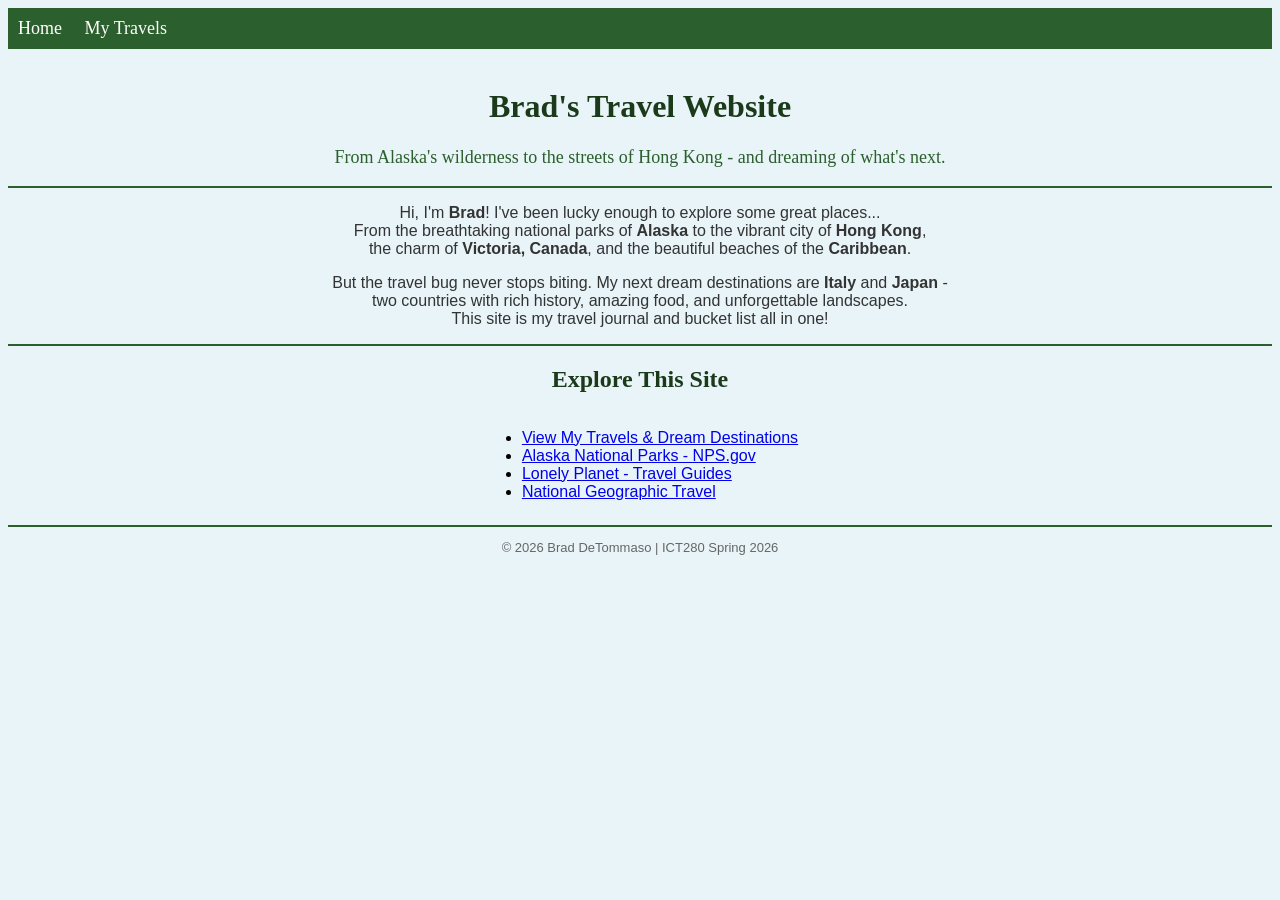
==== index.html @ cc438b67 "Update HTML files and README.md" ====
<!DOCTYPE html>
<html lang="en">
<head>
   <title>Brad's Travel Website</title>
</head>
<body bgcolor="#e8f4f8">

   <!-- Navigation Bar -->
   <table width="100%" bgcolor="#2c5f2e" cellpadding="10" cellspacing="0">
      <tr>
         <td>
            <font color="white" size="4">
               <a href="index.html" style="color:white; text-decoration:none;">Home</a>
               &nbsp;&nbsp;&nbsp;
               <a href="html/project2.html" style="color:white; text-decoration:none;">My Travels</a>
            </font>
         </td>
      </tr>
   </table>

   <!-- Header -->
   <div align="center">
      <br>
      <font face="Georgia" color="#1a3a1a">
         <h1>Brad's Travel Website</h1>
      </font>
      <font face="Georgia" color="#2c5f2e" size="4">
         <p>From Alaska's wilderness to the streets of Hong Kong - and dreaming of what's next.</p>
      </font>
   </div>

   <hr color="#2c5f2e">

   <!-- Intro Section -->
   <div align="center">
      <font face="Arial" color="#333333" size="3">
         <p>
            Hi, I'm <b>Brad</b>! I've been lucky enough to explore some great places...<br>
            From the breathtaking national parks of <b>Alaska</b> to the vibrant city of <b>Hong Kong</b>,<br>
            the charm of <b>Victoria, Canada</b>, and the beautiful beaches of the <b>Caribbean</b>.
         </p>
         <p>
            But the travel bug never stops biting. My next dream destinations are <b>Italy</b> and <b>Japan</b> -<br>
            two countries with rich history, amazing food, and unforgettable landscapes.<br>
            This site is my travel journal and bucket list all in one!
         </p>
      </font>
   </div>

   <hr color="#2c5f2e">

   <!-- Quick Links -->
   <div align="center">
      <font face="Georgia" color="#1a3a1a">
         <h2>Explore This Site</h2>
      </font>
      <font face="Arial" size="3">
         <ul style="text-align:left; display:inline-block;">
            <li><a href="html/project2.html">View My Travels &amp; Dream Destinations</a></li>
            <li><a href="https://www.nps.gov/state/ak/index.htm" target="_blank">Alaska National Parks - NPS.gov</a></li>
            <li><a href="https://www.lonelyplanet.com" target="_blank">Lonely Planet - Travel Guides</a></li>
            <li><a href="https://www.nationalgeographic.com/travel" target="_blank">National Geographic Travel</a></li>
         </ul>
      </font>
   </div>

   <hr color="#2c5f2e">

   <!-- Footer -->
   <div align="center">
      <font face="Arial" color="#666666" size="2">
         <p>&copy; 2026 Brad DeTommaso | ICT280 Spring 2026</p>
      </font>
   </div>

</body>
</html>
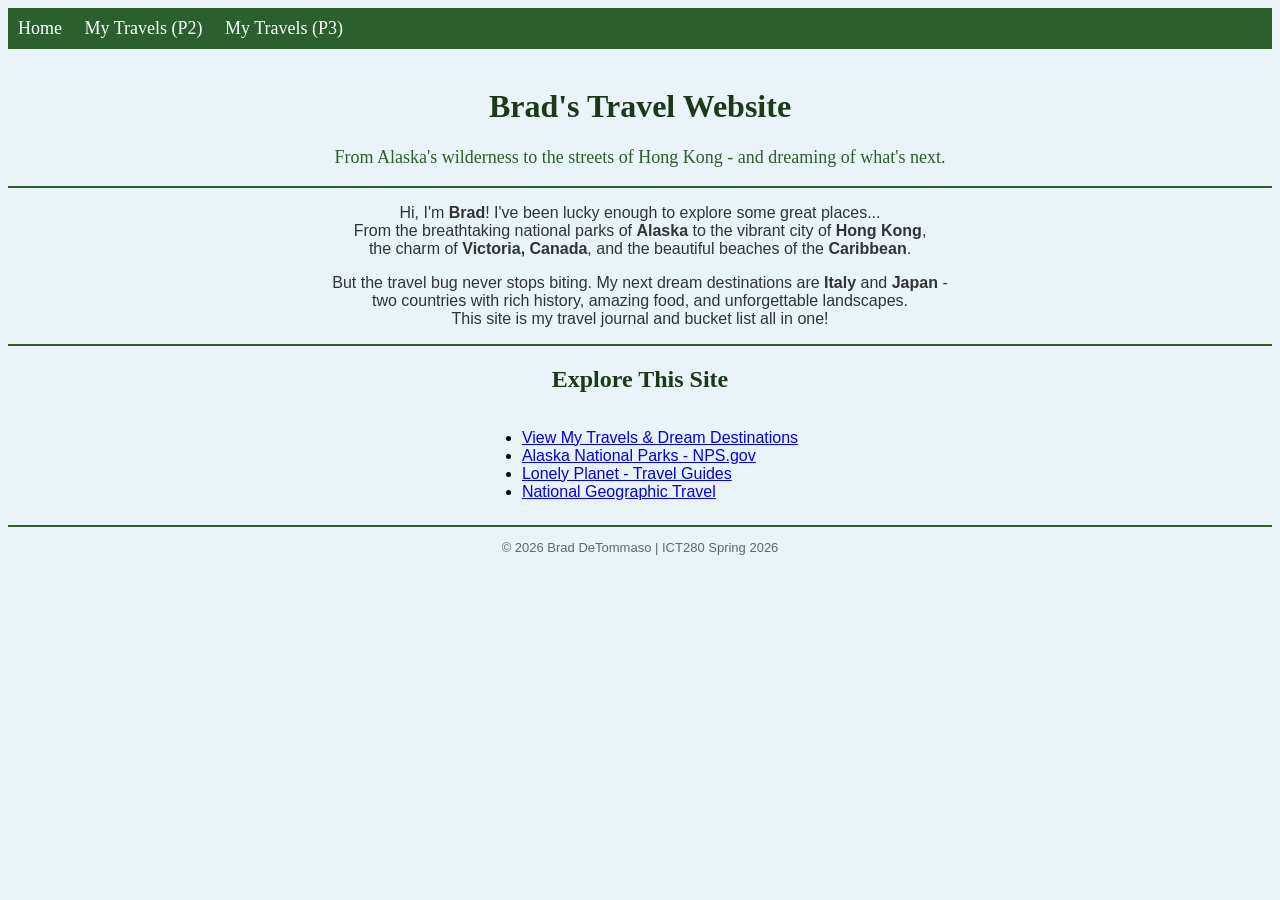
==== commit 4f741f86: "updated index.html" ====
--- a/index.html
+++ b/index.html
@@ -12,7 +12,9 @@
             <font color="white" size="4">
                <a href="index.html" style="color:white; text-decoration:none;">Home</a>
                &nbsp;&nbsp;&nbsp;
-               <a href="html/project2.html" style="color:white; text-decoration:none;">My Travels</a>
+               <a href="html/project2.html" style="color:white; text-decoration:none;">My Travels (P2)</a>
+               &nbsp;&nbsp;&nbsp;
+               <a href="html/project3.html" style="color:white; text-decoration:none;">My Travels (P3)</a>
             </font>
          </td>
       </tr>
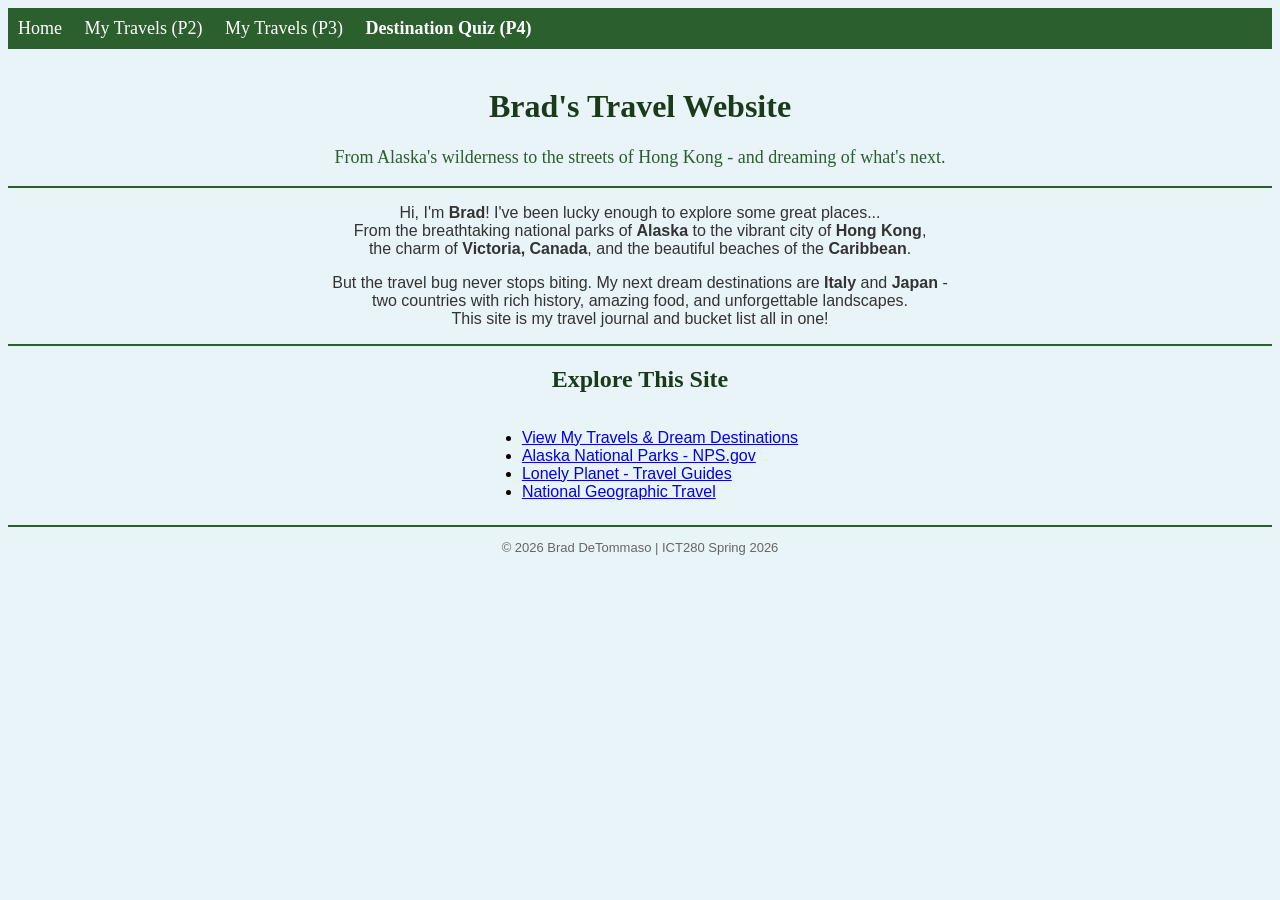
==== commit 2e290e36: "Project 4 updates" ====
--- a/index.html
+++ b/index.html
@@ -15,6 +15,8 @@
                <a href="html/project2.html" style="color:white; text-decoration:none;">My Travels (P2)</a>
                &nbsp;&nbsp;&nbsp;
                <a href="html/project3.html" style="color:white; text-decoration:none;">My Travels (P3)</a>
+               &nbsp;&nbsp;&nbsp;
+               <a href="project4/project4.html" style="color:white; text-decoration:none; font-weight:bold;">Destination Quiz (P4)</a>
             </font>
          </td>
       </tr>
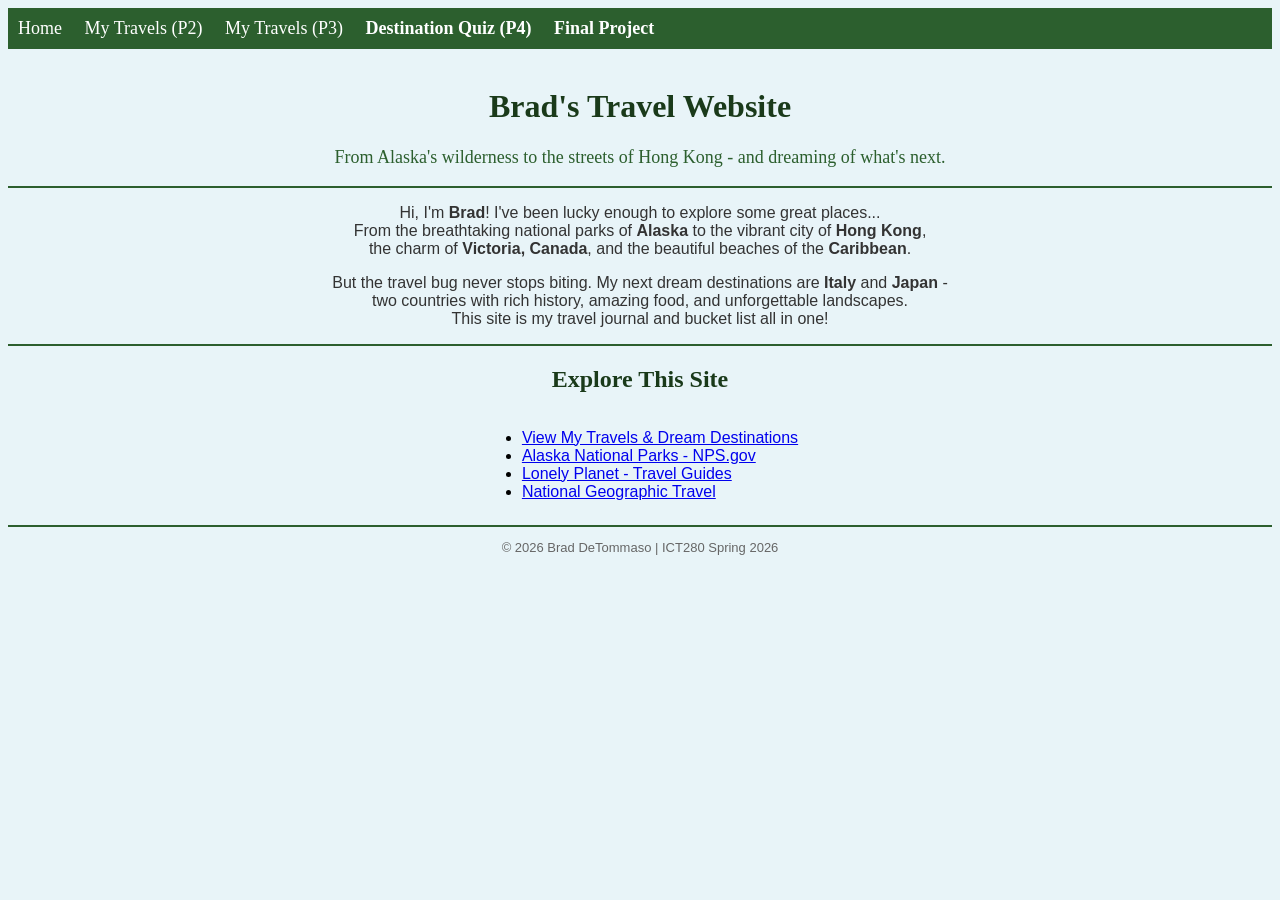
==== commit 32b14b1e: "Upload Final Project and updated html files" ====
--- a/index.html
+++ b/index.html
@@ -16,7 +16,9 @@
                &nbsp;&nbsp;&nbsp;
                <a href="html/project3.html" style="color:white; text-decoration:none;">My Travels (P3)</a>
                &nbsp;&nbsp;&nbsp;
-               <a href="project4/project4.html" style="color:white; text-decoration:none; font-weight:bold;">Destination Quiz (P4)</a>
+               <a href="html/project4.html" style="color:white; text-decoration:none; font-weight:bold;">Destination Quiz (P4)</a>
+               &nbsp;&nbsp;&nbsp;
+               <a href="final/index.html" style="color:white; text-decoration:none; font-weight:bold;">Final Project</a>
             </font>
          </td>
       </tr>
